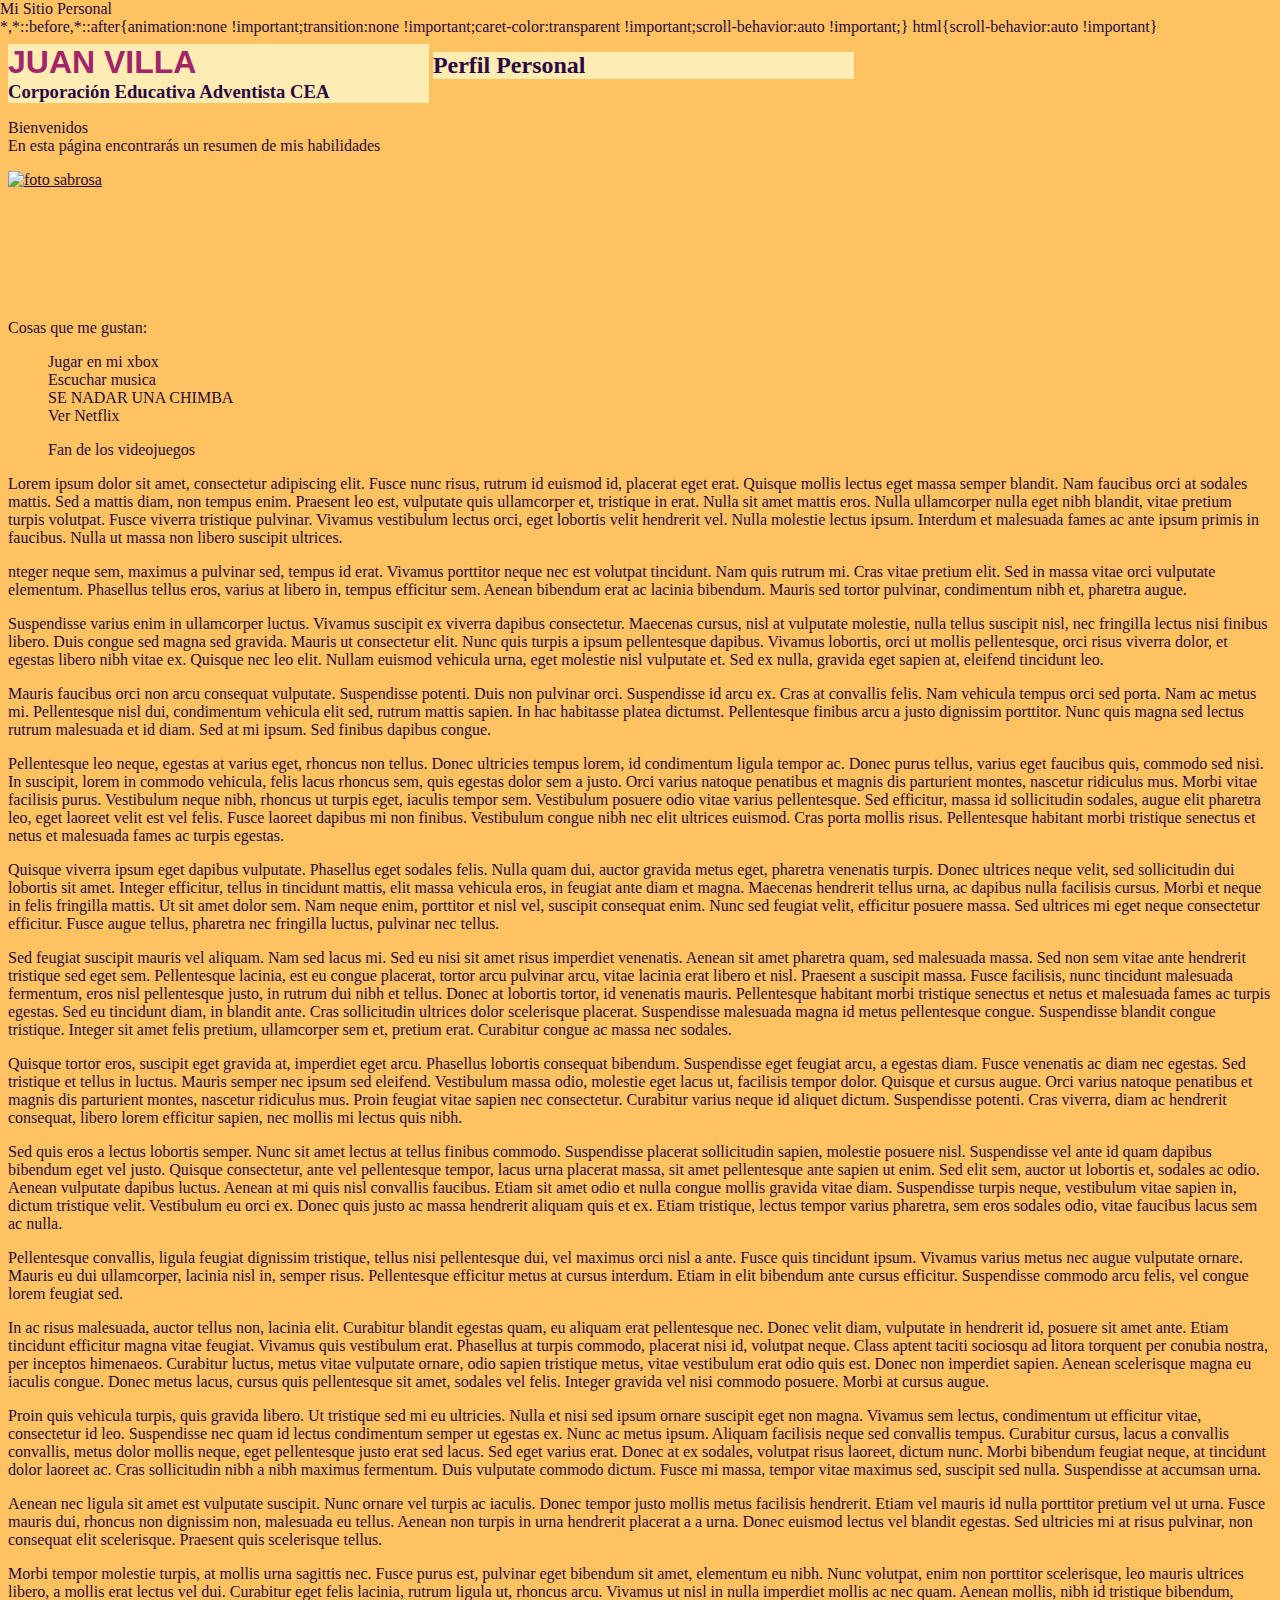
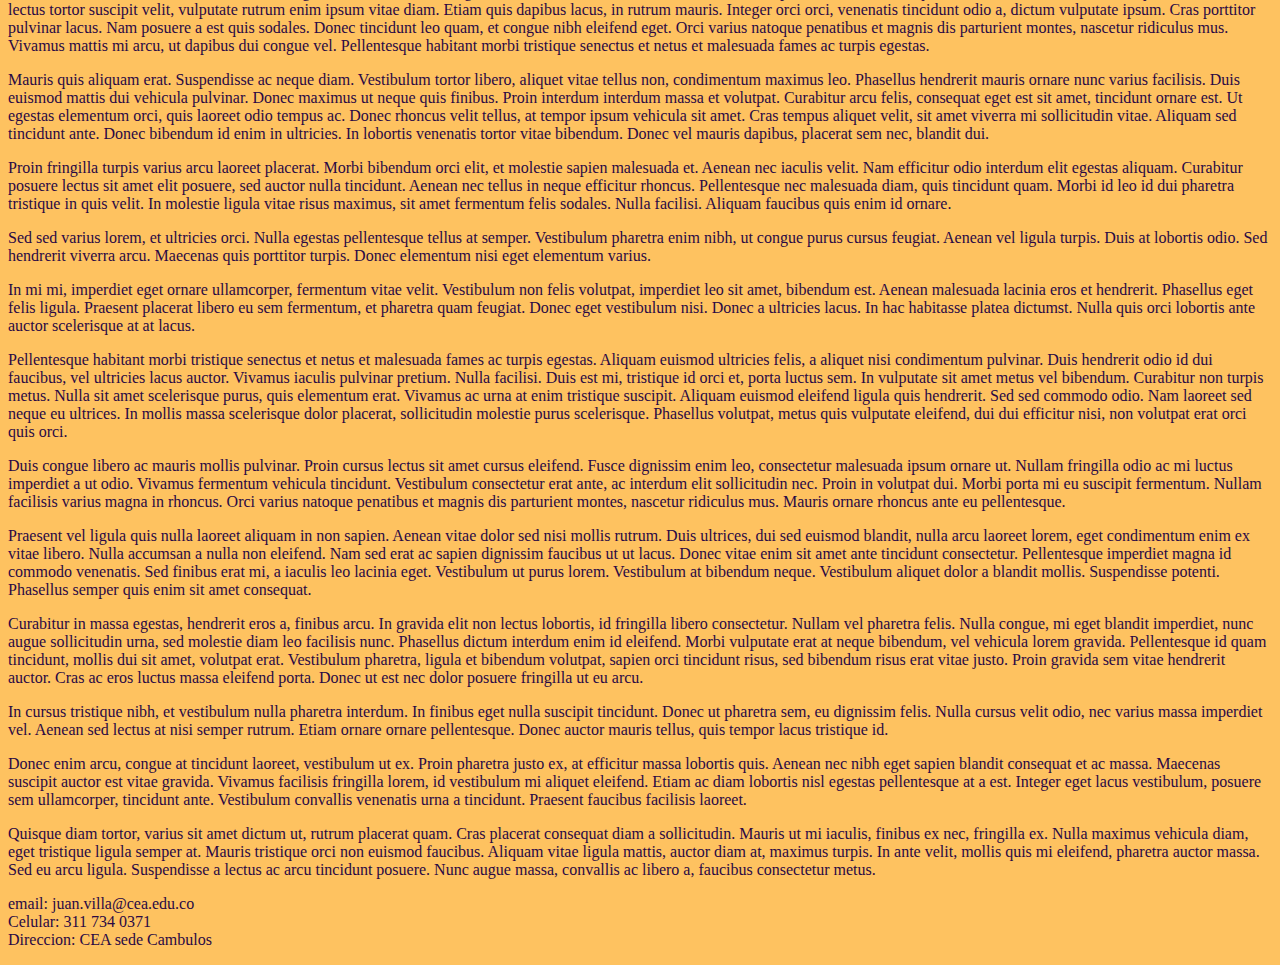
==== index (7).html @ 744f8dce "nuevo" ====
<!DOCTYPE html>
<html>
    <head>
        <title>
            Mi Sitio Personal
        </title>
        <meta http-equiv="Content-Type" content="text/html;charset=UTF-8">
        <link rel="stylesheet" href="index.css">
        <link rel= "shortcut icon" href="Favicon.ico"
    </head>
    <body>
        <header>
            <div>
                <h1 id="nombre" class="titulo">
                    JUAN VILLA
                </h1>
                <h2 class="titulo">
                    Perfil Personal 
                </h2>
                <h3 class="titulo">
                    Corporación Educativa Adventista CEA 
                </h3>
            </div>
        </header>
        
        <p class="bienvenida">
            Bienvenidos
            <br>
            En esta página encontrarás un resumen de mis habilidades
        </p>
        
        <a href="perfil.html">
            <img src="Juan.jpg" alt="foto sabrosa">
        </a>
        <br>
        Cosas que me gustan:
        <ol>
            <li>
                Jugar en mi xbox
            </li>
            <li>
                Escuchar musica 
            </li>
            <li>
                SE NADAR UNA CHIMBA
            </li>
            <li>
                Ver Netflix
            </li>
        </ol>
        <ul>
            <li>
                Fan de los videojuegos
            </li>
        </ul>
        <div class="texto">
        <p class="LunaP-Parrafo1">
            Lorem ipsum dolor sit amet, consectetur adipiscing elit. Fusce nunc risus, rutrum id euismod id, placerat eget erat. Quisque mollis lectus eget massa semper blandit. Nam faucibus orci at sodales mattis. Sed a mattis diam, non tempus enim. Praesent leo est, vulputate quis ullamcorper et, tristique in erat. Nulla sit amet mattis eros. Nulla ullamcorper nulla eget nibh blandit, vitae pretium turpis volutpat. Fusce viverra tristique pulvinar. Vivamus vestibulum lectus orci, eget lobortis velit hendrerit vel. Nulla molestie lectus ipsum. Interdum et malesuada fames ac ante ipsum primis in faucibus. Nulla ut massa non libero suscipit ultrices.
        </p>
        <p class="LunaP-Parrafo2">
            nteger neque sem, maximus a pulvinar sed, tempus id erat. Vivamus porttitor neque nec est volutpat tincidunt. Nam quis rutrum mi. Cras vitae pretium elit. Sed in massa vitae orci vulputate elementum. Phasellus tellus eros, varius at libero in, tempus efficitur sem. Aenean bibendum erat ac lacinia bibendum. Mauris sed tortor pulvinar, condimentum nibh et, pharetra augue.
        </p>
        <p class="LunaP-Parrafo1">
            Suspendisse varius enim in ullamcorper luctus. Vivamus suscipit ex viverra dapibus consectetur. Maecenas cursus, nisl at vulputate molestie, nulla tellus suscipit nisl, nec fringilla lectus nisi finibus libero. Duis congue sed magna sed gravida. Mauris ut consectetur elit. Nunc quis turpis a ipsum pellentesque dapibus. Vivamus lobortis, orci ut mollis pellentesque, orci risus viverra dolor, et egestas libero nibh vitae ex. Quisque nec leo elit. Nullam euismod vehicula urna, eget molestie nisl vulputate et. Sed ex nulla, gravida eget sapien at, eleifend tincidunt leo. 
        </p>
        <p class="LunaP-Parrafo2">
            Mauris faucibus orci non arcu consequat vulputate. Suspendisse potenti. Duis non pulvinar orci. Suspendisse id arcu ex. Cras at convallis felis. Nam vehicula tempus orci sed porta. Nam ac metus mi. Pellentesque nisl dui, condimentum vehicula elit sed, rutrum mattis sapien. In hac habitasse platea dictumst. Pellentesque finibus arcu a justo dignissim porttitor. Nunc quis magna sed lectus rutrum malesuada et id diam. Sed at mi ipsum. Sed finibus dapibus congue.
        </p>
        <p class="LunaP-Parrafo1">
            Pellentesque leo neque, egestas at varius eget, rhoncus non tellus. Donec ultricies tempus lorem, id condimentum ligula tempor ac. Donec purus tellus, varius eget faucibus quis, commodo sed nisi. In suscipit, lorem in commodo vehicula, felis lacus rhoncus sem, quis egestas dolor sem a justo. Orci varius natoque penatibus et magnis dis parturient montes, nascetur ridiculus mus. Morbi vitae facilisis purus. Vestibulum neque nibh, rhoncus ut turpis eget, iaculis tempor sem. Vestibulum posuere odio vitae varius pellentesque. Sed efficitur, massa id sollicitudin sodales, augue elit pharetra leo, eget laoreet velit est vel felis. Fusce laoreet dapibus mi non finibus. Vestibulum congue nibh nec elit ultrices euismod. Cras porta mollis risus. Pellentesque habitant morbi tristique senectus et netus et malesuada fames ac turpis egestas.
        </p>
        <p class="LunaP-Parrafo2">
            Quisque viverra ipsum eget dapibus vulputate. Phasellus eget sodales felis. Nulla quam dui, auctor gravida metus eget, pharetra venenatis turpis. Donec ultrices neque velit, sed sollicitudin dui lobortis sit amet. Integer efficitur, tellus in tincidunt mattis, elit massa vehicula eros, in feugiat ante diam et magna. Maecenas hendrerit tellus urna, ac dapibus nulla facilisis cursus. Morbi et neque in felis fringilla mattis. Ut sit amet dolor sem. Nam neque enim, porttitor et nisl vel, suscipit consequat enim. Nunc sed feugiat velit, efficitur posuere massa. Sed ultrices mi eget neque consectetur efficitur. Fusce augue tellus, pharetra nec fringilla luctus, pulvinar nec tellus.
        </p>
        <p class="LunaP-Parrafo1">
            Sed feugiat suscipit mauris vel aliquam. Nam sed lacus mi. Sed eu nisi sit amet risus imperdiet venenatis. Aenean sit amet pharetra quam, sed malesuada massa. Sed non sem vitae ante hendrerit tristique sed eget sem. Pellentesque lacinia, est eu congue placerat, tortor arcu pulvinar arcu, vitae lacinia erat libero et nisl. Praesent a suscipit massa. Fusce facilisis, nunc tincidunt malesuada fermentum, eros nisl pellentesque justo, in rutrum dui nibh et tellus. Donec at lobortis tortor, id venenatis mauris. Pellentesque habitant morbi tristique senectus et netus et malesuada fames ac turpis egestas. Sed eu tincidunt diam, in blandit ante. Cras sollicitudin ultrices dolor scelerisque placerat. Suspendisse malesuada magna id metus pellentesque congue. Suspendisse blandit congue tristique. Integer sit amet felis pretium, ullamcorper sem et, pretium erat. Curabitur congue ac massa nec sodales.   
        </p>
        <p class="LunaP-Parrafo2">
            Quisque tortor eros, suscipit eget gravida at, imperdiet eget arcu. Phasellus lobortis consequat bibendum. Suspendisse eget feugiat arcu, a egestas diam. Fusce venenatis ac diam nec egestas. Sed tristique et tellus in luctus. Mauris semper nec ipsum sed eleifend. Vestibulum massa odio, molestie eget lacus ut, facilisis tempor dolor. Quisque et cursus augue. Orci varius natoque penatibus et magnis dis parturient montes, nascetur ridiculus mus. Proin feugiat vitae sapien nec consectetur. Curabitur varius neque id aliquet dictum. Suspendisse potenti. Cras viverra, diam ac hendrerit consequat, libero lorem efficitur sapien, nec mollis mi lectus quis nibh.
        </p>
        <p class="LunaP-Parrafo1">
            Sed quis eros a lectus lobortis semper. Nunc sit amet lectus at tellus finibus commodo. Suspendisse placerat sollicitudin sapien, molestie posuere nisl. Suspendisse vel ante id quam dapibus bibendum eget vel justo. Quisque consectetur, ante vel pellentesque tempor, lacus urna placerat massa, sit amet pellentesque ante sapien ut enim. Sed elit sem, auctor ut lobortis et, sodales ac odio. Aenean vulputate dapibus luctus. Aenean at mi quis nisl convallis faucibus. Etiam sit amet odio et nulla congue mollis gravida vitae diam. Suspendisse turpis neque, vestibulum vitae sapien in, dictum tristique velit. Vestibulum eu orci ex. Donec quis justo ac massa hendrerit aliquam quis et ex. Etiam tristique, lectus tempor varius pharetra, sem eros sodales odio, vitae faucibus lacus sem ac nulla.  
        </p>
        <p class="LunaP-Parrafo2">
            Pellentesque convallis, ligula feugiat dignissim tristique, tellus nisi pellentesque dui, vel maximus orci nisl a ante. Fusce quis tincidunt ipsum. Vivamus varius metus nec augue vulputate ornare. Mauris eu dui ullamcorper, lacinia nisl in, semper risus. Pellentesque efficitur metus at cursus interdum. Etiam in elit bibendum ante cursus efficitur. Suspendisse commodo arcu felis, vel congue lorem feugiat sed.
        </p>
        <p class="LunaP-Parrafo1">
            In ac risus malesuada, auctor tellus non, lacinia elit. Curabitur blandit egestas quam, eu aliquam erat pellentesque nec. Donec velit diam, vulputate in hendrerit id, posuere sit amet ante. Etiam tincidunt efficitur magna vitae feugiat. Vivamus quis vestibulum erat. Phasellus at turpis commodo, placerat nisi id, volutpat neque. Class aptent taciti sociosqu ad litora torquent per conubia nostra, per inceptos himenaeos. Curabitur luctus, metus vitae vulputate ornare, odio sapien tristique metus, vitae vestibulum erat odio quis est. Donec non imperdiet sapien. Aenean scelerisque magna eu iaculis congue. Donec metus lacus, cursus quis pellentesque sit amet, sodales vel felis. Integer gravida vel nisi commodo posuere. Morbi at cursus augue.   
        </p>
        <p class="LunaP-Parrafo2">
            Proin quis vehicula turpis, quis gravida libero. Ut tristique sed mi eu ultricies. Nulla et nisi sed ipsum ornare suscipit eget non magna. Vivamus sem lectus, condimentum ut efficitur vitae, consectetur id leo. Suspendisse nec quam id lectus condimentum semper ut egestas ex. Nunc ac metus ipsum. Aliquam facilisis neque sed convallis tempus. Curabitur cursus, lacus a convallis convallis, metus dolor mollis neque, eget pellentesque justo erat sed lacus. Sed eget varius erat. Donec at ex sodales, volutpat risus laoreet, dictum nunc. Morbi bibendum feugiat neque, at tincidunt dolor laoreet ac. Cras sollicitudin nibh a nibh maximus fermentum. Duis vulputate commodo dictum. Fusce mi massa, tempor vitae maximus sed, suscipit sed nulla. Suspendisse at accumsan urna.
        </p>
        <p class="LunaP-Parrafo1">
            Aenean nec ligula sit amet est vulputate suscipit. Nunc ornare vel turpis ac iaculis. Donec tempor justo mollis metus facilisis hendrerit. Etiam vel mauris id nulla porttitor pretium vel ut urna. Fusce mauris dui, rhoncus non dignissim non, malesuada eu tellus. Aenean non turpis in urna hendrerit placerat a a urna. Donec euismod lectus vel blandit egestas. Sed ultricies mi at risus pulvinar, non consequat elit scelerisque. Praesent quis scelerisque tellus.  
        </p>
        <p class="LunaP-Parrafo2">
            Morbi tempor molestie turpis, at mollis urna sagittis nec. Fusce purus est, pulvinar eget bibendum sit amet, elementum eu nibh. Nunc volutpat, enim non porttitor scelerisque, leo mauris ultrices libero, a mollis erat lectus vel dui. Curabitur eget felis lacinia, rutrum ligula ut, rhoncus arcu. Vivamus ut nisl in nulla imperdiet mollis ac nec quam. Aenean mollis, nibh id tristique bibendum, lectus tortor suscipit velit, vulputate rutrum enim ipsum vitae diam. Etiam quis dapibus lacus, in rutrum mauris. Integer orci orci, venenatis tincidunt odio a, dictum vulputate ipsum. Cras porttitor pulvinar lacus. Nam posuere a est quis sodales. Donec tincidunt leo quam, et congue nibh eleifend eget. Orci varius natoque penatibus et magnis dis parturient montes, nascetur ridiculus mus. Vivamus mattis mi arcu, ut dapibus dui congue vel. Pellentesque habitant morbi tristique senectus et netus et malesuada fames ac turpis egestas.           
        </p>
        <p class="LunaP-Parrafo1">
            Mauris quis aliquam erat. Suspendisse ac neque diam. Vestibulum tortor libero, aliquet vitae tellus non, condimentum maximus leo. Phasellus hendrerit mauris ornare nunc varius facilisis. Duis euismod mattis dui vehicula pulvinar. Donec maximus ut neque quis finibus. Proin interdum interdum massa et volutpat. Curabitur arcu felis, consequat eget est sit amet, tincidunt ornare est. Ut egestas elementum orci, quis laoreet odio tempus ac. Donec rhoncus velit tellus, at tempor ipsum vehicula sit amet. Cras tempus aliquet velit, sit amet viverra mi sollicitudin vitae. Aliquam sed tincidunt ante. Donec bibendum id enim in ultricies. In lobortis venenatis tortor vitae bibendum. Donec vel mauris dapibus, placerat sem nec, blandit dui.            
        </p>
        <p class="LunaP-Parrafo2">
            Proin fringilla turpis varius arcu laoreet placerat. Morbi bibendum orci elit, et molestie sapien malesuada et. Aenean nec iaculis velit. Nam efficitur odio interdum elit egestas aliquam. Curabitur posuere lectus sit amet elit posuere, sed auctor nulla tincidunt. Aenean nec tellus in neque efficitur rhoncus. Pellentesque nec malesuada diam, quis tincidunt quam. Morbi id leo id dui pharetra tristique in quis velit. In molestie ligula vitae risus maximus, sit amet fermentum felis sodales. Nulla facilisi. Aliquam faucibus quis enim id ornare.            
        </p>
        <p class="LunaP-Parrafo1">
            Sed sed varius lorem, et ultricies orci. Nulla egestas pellentesque tellus at semper. Vestibulum pharetra enim nibh, ut congue purus cursus feugiat. Aenean vel ligula turpis. Duis at lobortis odio. Sed hendrerit viverra arcu. Maecenas quis porttitor turpis. Donec elementum nisi eget elementum varius.            
        </p>
        <p class="LunaP-Parrafo2">
            In mi mi, imperdiet eget ornare ullamcorper, fermentum vitae velit. Vestibulum non felis volutpat, imperdiet leo sit amet, bibendum est. Aenean malesuada lacinia eros et hendrerit. Phasellus eget felis ligula. Praesent placerat libero eu sem fermentum, et pharetra quam feugiat. Donec eget vestibulum nisi. Donec a ultricies lacus. In hac habitasse platea dictumst. Nulla quis orci lobortis ante auctor scelerisque at at lacus.            
        </p>
        <p class="LunaP-Parrafo1">
            Pellentesque habitant morbi tristique senectus et netus et malesuada fames ac turpis egestas. Aliquam euismod ultricies felis, a aliquet nisi condimentum pulvinar. Duis hendrerit odio id dui faucibus, vel ultricies lacus auctor. Vivamus iaculis pulvinar pretium. Nulla facilisi. Duis est mi, tristique id orci et, porta luctus sem. In vulputate sit amet metus vel bibendum. Curabitur non turpis metus. Nulla sit amet scelerisque purus, quis elementum erat. Vivamus ac urna at enim tristique suscipit. Aliquam euismod eleifend ligula quis hendrerit. Sed sed commodo odio. Nam laoreet sed neque eu ultrices. In mollis massa scelerisque dolor placerat, sollicitudin molestie purus scelerisque. Phasellus volutpat, metus quis vulputate eleifend, dui dui efficitur nisi, non volutpat erat orci quis orci.            
        </p>
        <p class="LunaP-Parrafo2">
            Duis congue libero ac mauris mollis pulvinar. Proin cursus lectus sit amet cursus eleifend. Fusce dignissim enim leo, consectetur malesuada ipsum ornare ut. Nullam fringilla odio ac mi luctus imperdiet a ut odio. Vivamus fermentum vehicula tincidunt. Vestibulum consectetur erat ante, ac interdum elit sollicitudin nec. Proin in volutpat dui. Morbi porta mi eu suscipit fermentum. Nullam facilisis varius magna in rhoncus. Orci varius natoque penatibus et magnis dis parturient montes, nascetur ridiculus mus. Mauris ornare rhoncus ante eu pellentesque.            
        </p>
        <p class="LunaP-Parrafo1">
            Praesent vel ligula quis nulla laoreet aliquam in non sapien. Aenean vitae dolor sed nisi mollis rutrum. Duis ultrices, dui sed euismod blandit, nulla arcu laoreet lorem, eget condimentum enim ex vitae libero. Nulla accumsan a nulla non eleifend. Nam sed erat ac sapien dignissim faucibus ut ut lacus. Donec vitae enim sit amet ante tincidunt consectetur. Pellentesque imperdiet magna id commodo venenatis. Sed finibus erat mi, a iaculis leo lacinia eget. Vestibulum ut purus lorem. Vestibulum at bibendum neque. Vestibulum aliquet dolor a blandit mollis. Suspendisse potenti. Phasellus semper quis enim sit amet consequat.           
        </p>
        <p class="LunaP-Parrafo2">
            Curabitur in massa egestas, hendrerit eros a, finibus arcu. In gravida elit non lectus lobortis, id fringilla libero consectetur. Nullam vel pharetra felis. Nulla congue, mi eget blandit imperdiet, nunc augue sollicitudin urna, sed molestie diam leo facilisis nunc. Phasellus dictum interdum enim id eleifend. Morbi vulputate erat at neque bibendum, vel vehicula lorem gravida. Pellentesque id quam tincidunt, mollis dui sit amet, volutpat erat. Vestibulum pharetra, ligula et bibendum volutpat, sapien orci tincidunt risus, sed bibendum risus erat vitae justo. Proin gravida sem vitae hendrerit auctor. Cras ac eros luctus massa eleifend porta. Donec ut est nec dolor posuere fringilla ut eu arcu.            
        </p>
        <p class="LunaP-Parrafo1">
            In cursus tristique nibh, et vestibulum nulla pharetra interdum. In finibus eget nulla suscipit tincidunt. Donec ut pharetra sem, eu dignissim felis. Nulla cursus velit odio, nec varius massa imperdiet vel. Aenean sed lectus at nisi semper rutrum. Etiam ornare ornare pellentesque. Donec auctor mauris tellus, quis tempor lacus tristique id.           
        </p>
        <p class="LunaP-Parrafo2">
            Donec enim arcu, congue at tincidunt laoreet, vestibulum ut ex. Proin pharetra justo ex, at efficitur massa lobortis quis. Aenean nec nibh eget sapien blandit consequat et ac massa. Maecenas suscipit auctor est vitae gravida. Vivamus facilisis fringilla lorem, id vestibulum mi aliquet eleifend. Etiam ac diam lobortis nisl egestas pellentesque at a est. Integer eget lacus vestibulum, posuere sem ullamcorper, tincidunt ante. Vestibulum convallis venenatis urna a tincidunt. Praesent faucibus facilisis laoreet.            
        </p>
            Quisque diam tortor, varius sit amet dictum ut, rutrum placerat quam. Cras placerat consequat diam a sollicitudin. Mauris ut mi iaculis, finibus ex nec, fringilla ex. Nulla maximus vehicula diam, eget tristique ligula semper at. Mauris tristique orci non euismod faucibus. Aliquam vitae ligula mattis, auctor diam at, maximus turpis. In ante velit, mollis quis mi eleifend, pharetra auctor massa. Sed eu arcu ligula. Suspendisse a lectus ac arcu tincidunt posuere. Nunc augue massa, convallis ac libero a, faucibus consectetur metus.
        <p>
                </p>
            </div>
                <footer>
                    <p>
                        email: juan.villa@cea.edu.co
                        <br>
                        Celular: 311 734 0371
                        <br>
                        Direccion: CEA sede Cambulos 
                    </p>
                </footer>
    </body>
</html>
---- index.css ----
* {
    background-color: #FEC260;
    color: #2A0944;
    display: block;
}
#nombre {
    font-family: sans-serif;
    color:#A12568; /* R G B */
}
.titulo {
    background-color: #FFECB3;
    width: 33.3%;
   display: inline-block;
   margin: 0px;
   border: 0px;
   padding: 0px;
}
img {
    height: 130px;
    width: 200px;
}
.Salv-Parrafo1 {
    background-color: aqua;
    width: 49%;
}
.Salv-Parrafo1:hover {
    background-color: #3B185F;
    color: #FEC260;
}
.Jos-Parrafo2 {
    color: #FEC260;
    font-weight: bold;
    background-color: brown;
    width: 49%;
}
.Jos-Parrafo2:hover {
    background-color: #3B185F;
    color: #FEC260;
}
h1:hover {
    background-color: red;
}
div {
    display: flexbox;
}
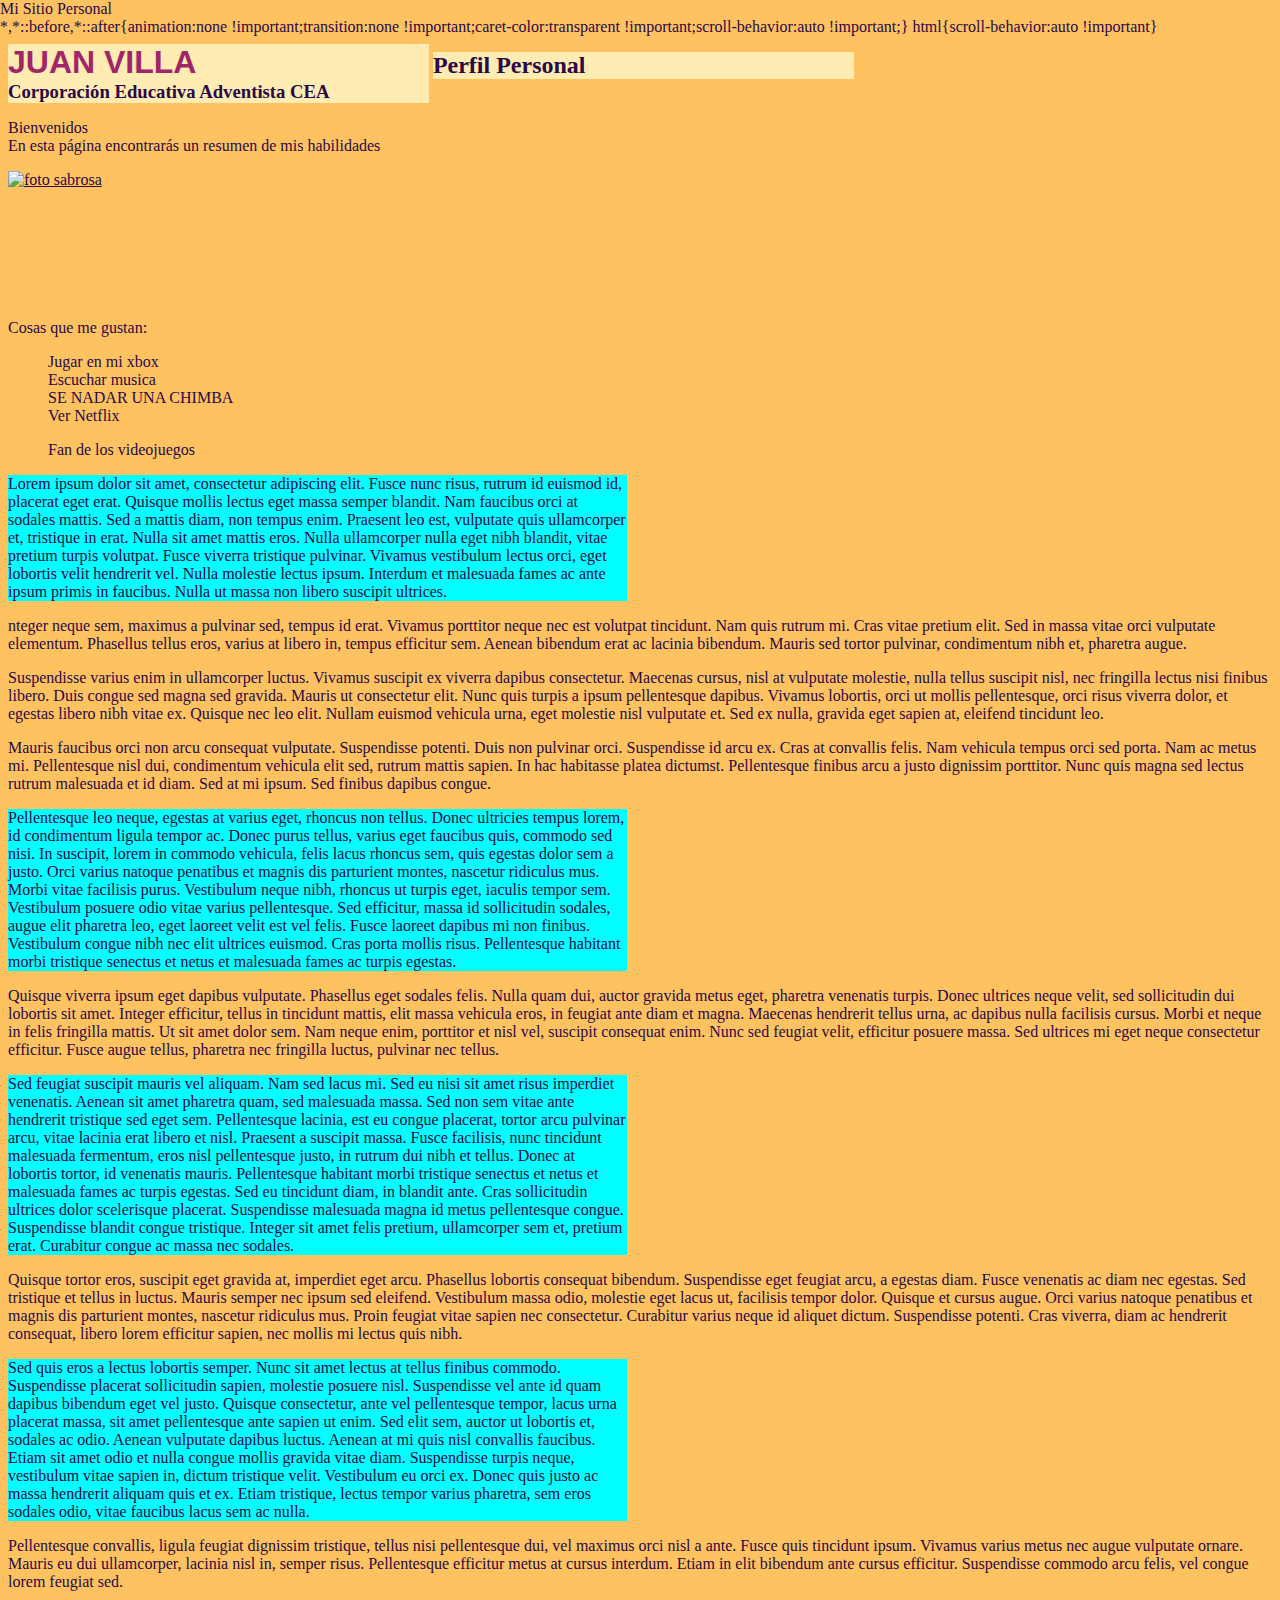
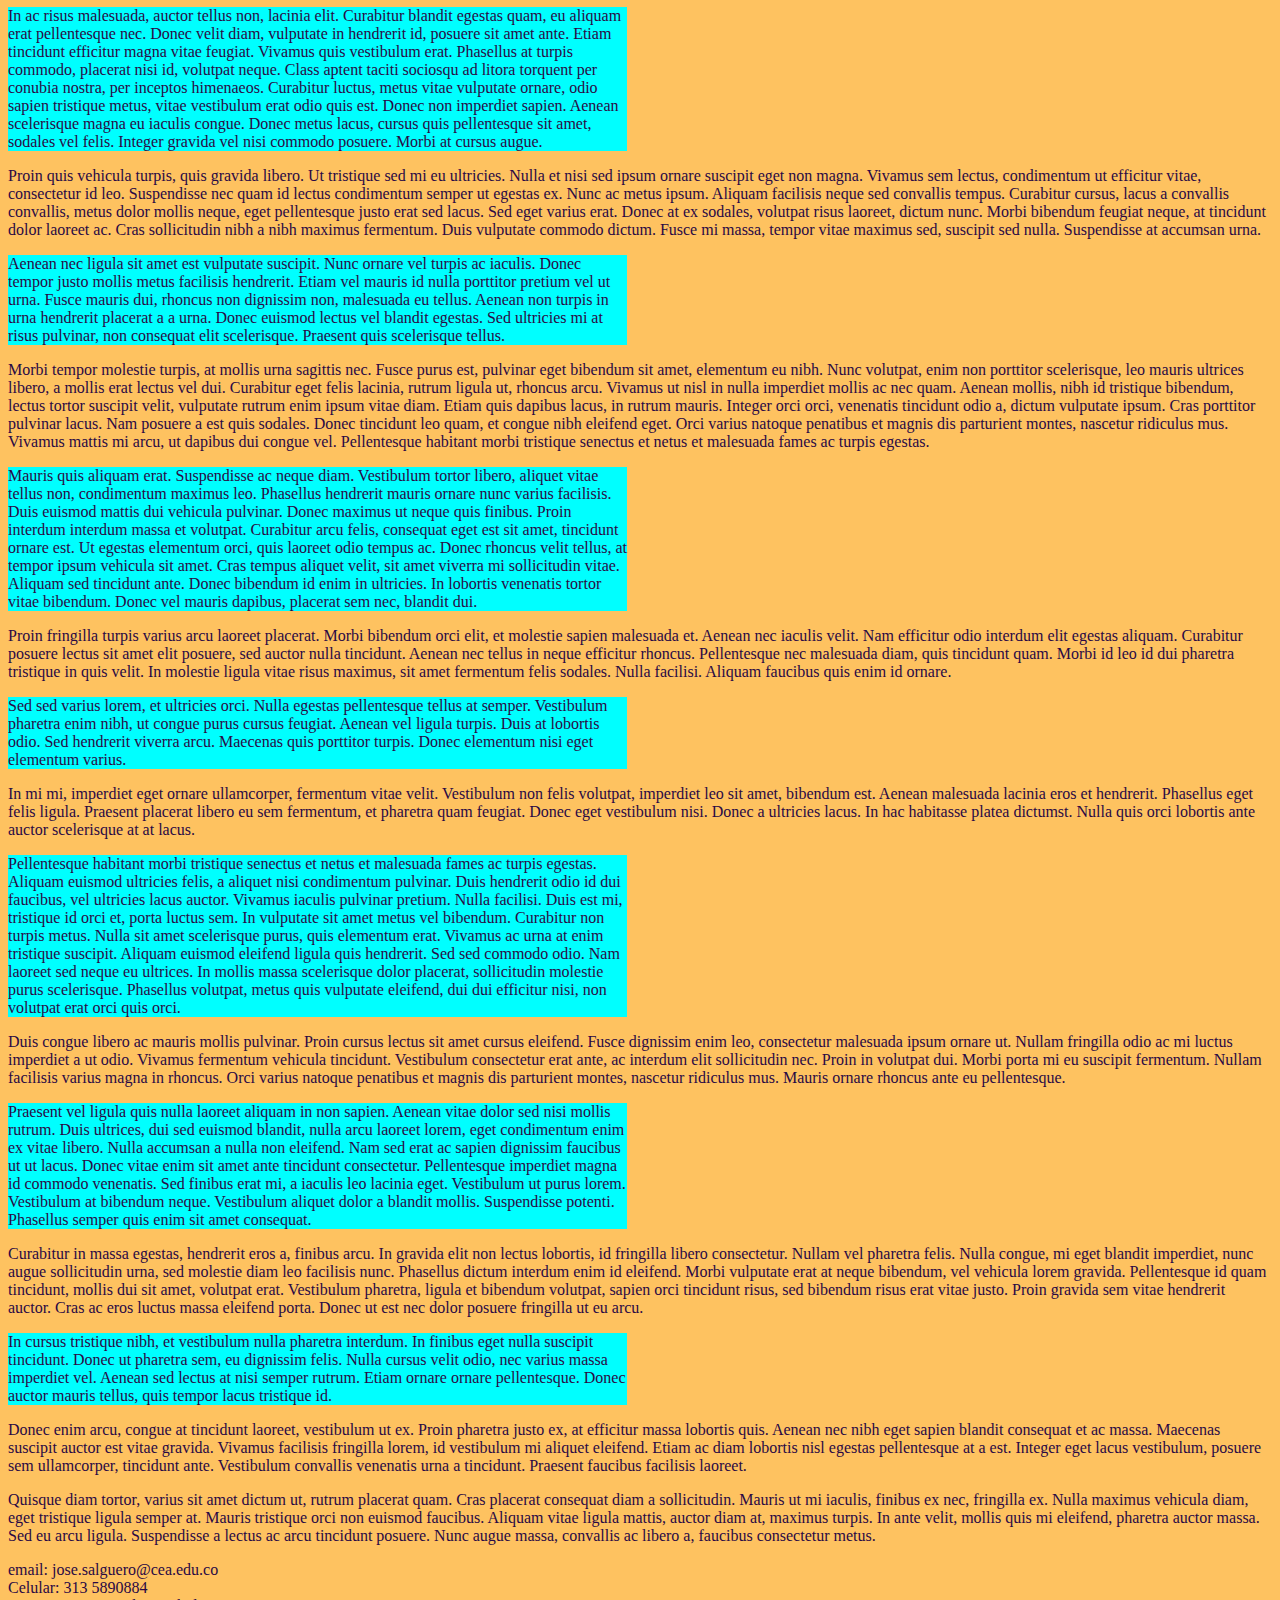
==== commit 8caec1d8: "bruto que soy" ====
--- a/index (7).html
+++ b/index (7).html
@@ -54,76 +54,76 @@
             </li>
         </ul>
         <div class="texto">
-        <p class="LunaP-Parrafo1">
+        <p class="Salv-Parrafo1">
             Lorem ipsum dolor sit amet, consectetur adipiscing elit. Fusce nunc risus, rutrum id euismod id, placerat eget erat. Quisque mollis lectus eget massa semper blandit. Nam faucibus orci at sodales mattis. Sed a mattis diam, non tempus enim. Praesent leo est, vulputate quis ullamcorper et, tristique in erat. Nulla sit amet mattis eros. Nulla ullamcorper nulla eget nibh blandit, vitae pretium turpis volutpat. Fusce viverra tristique pulvinar. Vivamus vestibulum lectus orci, eget lobortis velit hendrerit vel. Nulla molestie lectus ipsum. Interdum et malesuada fames ac ante ipsum primis in faucibus. Nulla ut massa non libero suscipit ultrices.
         </p>
-        <p class="LunaP-Parrafo2">
+        <p class="jos-Parrafo2">
             nteger neque sem, maximus a pulvinar sed, tempus id erat. Vivamus porttitor neque nec est volutpat tincidunt. Nam quis rutrum mi. Cras vitae pretium elit. Sed in massa vitae orci vulputate elementum. Phasellus tellus eros, varius at libero in, tempus efficitur sem. Aenean bibendum erat ac lacinia bibendum. Mauris sed tortor pulvinar, condimentum nibh et, pharetra augue.
         </p>
-        <p class="LunaP-Parrafo1">
+        <p class="-Salv-Parrafo1">
             Suspendisse varius enim in ullamcorper luctus. Vivamus suscipit ex viverra dapibus consectetur. Maecenas cursus, nisl at vulputate molestie, nulla tellus suscipit nisl, nec fringilla lectus nisi finibus libero. Duis congue sed magna sed gravida. Mauris ut consectetur elit. Nunc quis turpis a ipsum pellentesque dapibus. Vivamus lobortis, orci ut mollis pellentesque, orci risus viverra dolor, et egestas libero nibh vitae ex. Quisque nec leo elit. Nullam euismod vehicula urna, eget molestie nisl vulputate et. Sed ex nulla, gravida eget sapien at, eleifend tincidunt leo. 
         </p>
-        <p class="LunaP-Parrafo2">
+        <p class="jos-Parrafo2">
             Mauris faucibus orci non arcu consequat vulputate. Suspendisse potenti. Duis non pulvinar orci. Suspendisse id arcu ex. Cras at convallis felis. Nam vehicula tempus orci sed porta. Nam ac metus mi. Pellentesque nisl dui, condimentum vehicula elit sed, rutrum mattis sapien. In hac habitasse platea dictumst. Pellentesque finibus arcu a justo dignissim porttitor. Nunc quis magna sed lectus rutrum malesuada et id diam. Sed at mi ipsum. Sed finibus dapibus congue.
         </p>
-        <p class="LunaP-Parrafo1">
+        <p class="Salv-Parrafo1">
             Pellentesque leo neque, egestas at varius eget, rhoncus non tellus. Donec ultricies tempus lorem, id condimentum ligula tempor ac. Donec purus tellus, varius eget faucibus quis, commodo sed nisi. In suscipit, lorem in commodo vehicula, felis lacus rhoncus sem, quis egestas dolor sem a justo. Orci varius natoque penatibus et magnis dis parturient montes, nascetur ridiculus mus. Morbi vitae facilisis purus. Vestibulum neque nibh, rhoncus ut turpis eget, iaculis tempor sem. Vestibulum posuere odio vitae varius pellentesque. Sed efficitur, massa id sollicitudin sodales, augue elit pharetra leo, eget laoreet velit est vel felis. Fusce laoreet dapibus mi non finibus. Vestibulum congue nibh nec elit ultrices euismod. Cras porta mollis risus. Pellentesque habitant morbi tristique senectus et netus et malesuada fames ac turpis egestas.
         </p>
-        <p class="LunaP-Parrafo2">
+        <p class="jos-Parrafo2">
             Quisque viverra ipsum eget dapibus vulputate. Phasellus eget sodales felis. Nulla quam dui, auctor gravida metus eget, pharetra venenatis turpis. Donec ultrices neque velit, sed sollicitudin dui lobortis sit amet. Integer efficitur, tellus in tincidunt mattis, elit massa vehicula eros, in feugiat ante diam et magna. Maecenas hendrerit tellus urna, ac dapibus nulla facilisis cursus. Morbi et neque in felis fringilla mattis. Ut sit amet dolor sem. Nam neque enim, porttitor et nisl vel, suscipit consequat enim. Nunc sed feugiat velit, efficitur posuere massa. Sed ultrices mi eget neque consectetur efficitur. Fusce augue tellus, pharetra nec fringilla luctus, pulvinar nec tellus.
         </p>
-        <p class="LunaP-Parrafo1">
+        <p class="Salv-Parrafo1">
             Sed feugiat suscipit mauris vel aliquam. Nam sed lacus mi. Sed eu nisi sit amet risus imperdiet venenatis. Aenean sit amet pharetra quam, sed malesuada massa. Sed non sem vitae ante hendrerit tristique sed eget sem. Pellentesque lacinia, est eu congue placerat, tortor arcu pulvinar arcu, vitae lacinia erat libero et nisl. Praesent a suscipit massa. Fusce facilisis, nunc tincidunt malesuada fermentum, eros nisl pellentesque justo, in rutrum dui nibh et tellus. Donec at lobortis tortor, id venenatis mauris. Pellentesque habitant morbi tristique senectus et netus et malesuada fames ac turpis egestas. Sed eu tincidunt diam, in blandit ante. Cras sollicitudin ultrices dolor scelerisque placerat. Suspendisse malesuada magna id metus pellentesque congue. Suspendisse blandit congue tristique. Integer sit amet felis pretium, ullamcorper sem et, pretium erat. Curabitur congue ac massa nec sodales.   
         </p>
-        <p class="LunaP-Parrafo2">
+        <p class="jos-Parrafo2">
             Quisque tortor eros, suscipit eget gravida at, imperdiet eget arcu. Phasellus lobortis consequat bibendum. Suspendisse eget feugiat arcu, a egestas diam. Fusce venenatis ac diam nec egestas. Sed tristique et tellus in luctus. Mauris semper nec ipsum sed eleifend. Vestibulum massa odio, molestie eget lacus ut, facilisis tempor dolor. Quisque et cursus augue. Orci varius natoque penatibus et magnis dis parturient montes, nascetur ridiculus mus. Proin feugiat vitae sapien nec consectetur. Curabitur varius neque id aliquet dictum. Suspendisse potenti. Cras viverra, diam ac hendrerit consequat, libero lorem efficitur sapien, nec mollis mi lectus quis nibh.
         </p>
-        <p class="LunaP-Parrafo1">
+        <p class="Salv-Parrafo1">
             Sed quis eros a lectus lobortis semper. Nunc sit amet lectus at tellus finibus commodo. Suspendisse placerat sollicitudin sapien, molestie posuere nisl. Suspendisse vel ante id quam dapibus bibendum eget vel justo. Quisque consectetur, ante vel pellentesque tempor, lacus urna placerat massa, sit amet pellentesque ante sapien ut enim. Sed elit sem, auctor ut lobortis et, sodales ac odio. Aenean vulputate dapibus luctus. Aenean at mi quis nisl convallis faucibus. Etiam sit amet odio et nulla congue mollis gravida vitae diam. Suspendisse turpis neque, vestibulum vitae sapien in, dictum tristique velit. Vestibulum eu orci ex. Donec quis justo ac massa hendrerit aliquam quis et ex. Etiam tristique, lectus tempor varius pharetra, sem eros sodales odio, vitae faucibus lacus sem ac nulla.  
         </p>
-        <p class="LunaP-Parrafo2">
+        <p class="jos-Parrafo2">
             Pellentesque convallis, ligula feugiat dignissim tristique, tellus nisi pellentesque dui, vel maximus orci nisl a ante. Fusce quis tincidunt ipsum. Vivamus varius metus nec augue vulputate ornare. Mauris eu dui ullamcorper, lacinia nisl in, semper risus. Pellentesque efficitur metus at cursus interdum. Etiam in elit bibendum ante cursus efficitur. Suspendisse commodo arcu felis, vel congue lorem feugiat sed.
         </p>
-        <p class="LunaP-Parrafo1">
+        <p class="Salv-Parrafo1">
             In ac risus malesuada, auctor tellus non, lacinia elit. Curabitur blandit egestas quam, eu aliquam erat pellentesque nec. Donec velit diam, vulputate in hendrerit id, posuere sit amet ante. Etiam tincidunt efficitur magna vitae feugiat. Vivamus quis vestibulum erat. Phasellus at turpis commodo, placerat nisi id, volutpat neque. Class aptent taciti sociosqu ad litora torquent per conubia nostra, per inceptos himenaeos. Curabitur luctus, metus vitae vulputate ornare, odio sapien tristique metus, vitae vestibulum erat odio quis est. Donec non imperdiet sapien. Aenean scelerisque magna eu iaculis congue. Donec metus lacus, cursus quis pellentesque sit amet, sodales vel felis. Integer gravida vel nisi commodo posuere. Morbi at cursus augue.   
         </p>
-        <p class="LunaP-Parrafo2">
+        <p class="jos-Parrafo2">
             Proin quis vehicula turpis, quis gravida libero. Ut tristique sed mi eu ultricies. Nulla et nisi sed ipsum ornare suscipit eget non magna. Vivamus sem lectus, condimentum ut efficitur vitae, consectetur id leo. Suspendisse nec quam id lectus condimentum semper ut egestas ex. Nunc ac metus ipsum. Aliquam facilisis neque sed convallis tempus. Curabitur cursus, lacus a convallis convallis, metus dolor mollis neque, eget pellentesque justo erat sed lacus. Sed eget varius erat. Donec at ex sodales, volutpat risus laoreet, dictum nunc. Morbi bibendum feugiat neque, at tincidunt dolor laoreet ac. Cras sollicitudin nibh a nibh maximus fermentum. Duis vulputate commodo dictum. Fusce mi massa, tempor vitae maximus sed, suscipit sed nulla. Suspendisse at accumsan urna.
         </p>
-        <p class="LunaP-Parrafo1">
+        <p class="Salv-Parrafo1">
             Aenean nec ligula sit amet est vulputate suscipit. Nunc ornare vel turpis ac iaculis. Donec tempor justo mollis metus facilisis hendrerit. Etiam vel mauris id nulla porttitor pretium vel ut urna. Fusce mauris dui, rhoncus non dignissim non, malesuada eu tellus. Aenean non turpis in urna hendrerit placerat a a urna. Donec euismod lectus vel blandit egestas. Sed ultricies mi at risus pulvinar, non consequat elit scelerisque. Praesent quis scelerisque tellus.  
         </p>
-        <p class="LunaP-Parrafo2">
+        <p class="jos-Parrafo2">
             Morbi tempor molestie turpis, at mollis urna sagittis nec. Fusce purus est, pulvinar eget bibendum sit amet, elementum eu nibh. Nunc volutpat, enim non porttitor scelerisque, leo mauris ultrices libero, a mollis erat lectus vel dui. Curabitur eget felis lacinia, rutrum ligula ut, rhoncus arcu. Vivamus ut nisl in nulla imperdiet mollis ac nec quam. Aenean mollis, nibh id tristique bibendum, lectus tortor suscipit velit, vulputate rutrum enim ipsum vitae diam. Etiam quis dapibus lacus, in rutrum mauris. Integer orci orci, venenatis tincidunt odio a, dictum vulputate ipsum. Cras porttitor pulvinar lacus. Nam posuere a est quis sodales. Donec tincidunt leo quam, et congue nibh eleifend eget. Orci varius natoque penatibus et magnis dis parturient montes, nascetur ridiculus mus. Vivamus mattis mi arcu, ut dapibus dui congue vel. Pellentesque habitant morbi tristique senectus et netus et malesuada fames ac turpis egestas.           
         </p>
-        <p class="LunaP-Parrafo1">
+        <p class="Salv-Parrafo1">
             Mauris quis aliquam erat. Suspendisse ac neque diam. Vestibulum tortor libero, aliquet vitae tellus non, condimentum maximus leo. Phasellus hendrerit mauris ornare nunc varius facilisis. Duis euismod mattis dui vehicula pulvinar. Donec maximus ut neque quis finibus. Proin interdum interdum massa et volutpat. Curabitur arcu felis, consequat eget est sit amet, tincidunt ornare est. Ut egestas elementum orci, quis laoreet odio tempus ac. Donec rhoncus velit tellus, at tempor ipsum vehicula sit amet. Cras tempus aliquet velit, sit amet viverra mi sollicitudin vitae. Aliquam sed tincidunt ante. Donec bibendum id enim in ultricies. In lobortis venenatis tortor vitae bibendum. Donec vel mauris dapibus, placerat sem nec, blandit dui.            
         </p>
-        <p class="LunaP-Parrafo2">
+        <p class="jos-Parrafo2">
             Proin fringilla turpis varius arcu laoreet placerat. Morbi bibendum orci elit, et molestie sapien malesuada et. Aenean nec iaculis velit. Nam efficitur odio interdum elit egestas aliquam. Curabitur posuere lectus sit amet elit posuere, sed auctor nulla tincidunt. Aenean nec tellus in neque efficitur rhoncus. Pellentesque nec malesuada diam, quis tincidunt quam. Morbi id leo id dui pharetra tristique in quis velit. In molestie ligula vitae risus maximus, sit amet fermentum felis sodales. Nulla facilisi. Aliquam faucibus quis enim id ornare.            
         </p>
-        <p class="LunaP-Parrafo1">
+        <p class="Salv-Parrafo1">
             Sed sed varius lorem, et ultricies orci. Nulla egestas pellentesque tellus at semper. Vestibulum pharetra enim nibh, ut congue purus cursus feugiat. Aenean vel ligula turpis. Duis at lobortis odio. Sed hendrerit viverra arcu. Maecenas quis porttitor turpis. Donec elementum nisi eget elementum varius.            
         </p>
-        <p class="LunaP-Parrafo2">
+        <p class="jos-Parrafo2">
             In mi mi, imperdiet eget ornare ullamcorper, fermentum vitae velit. Vestibulum non felis volutpat, imperdiet leo sit amet, bibendum est. Aenean malesuada lacinia eros et hendrerit. Phasellus eget felis ligula. Praesent placerat libero eu sem fermentum, et pharetra quam feugiat. Donec eget vestibulum nisi. Donec a ultricies lacus. In hac habitasse platea dictumst. Nulla quis orci lobortis ante auctor scelerisque at at lacus.            
         </p>
-        <p class="LunaP-Parrafo1">
+        <p class="Salv-Parrafo1">
             Pellentesque habitant morbi tristique senectus et netus et malesuada fames ac turpis egestas. Aliquam euismod ultricies felis, a aliquet nisi condimentum pulvinar. Duis hendrerit odio id dui faucibus, vel ultricies lacus auctor. Vivamus iaculis pulvinar pretium. Nulla facilisi. Duis est mi, tristique id orci et, porta luctus sem. In vulputate sit amet metus vel bibendum. Curabitur non turpis metus. Nulla sit amet scelerisque purus, quis elementum erat. Vivamus ac urna at enim tristique suscipit. Aliquam euismod eleifend ligula quis hendrerit. Sed sed commodo odio. Nam laoreet sed neque eu ultrices. In mollis massa scelerisque dolor placerat, sollicitudin molestie purus scelerisque. Phasellus volutpat, metus quis vulputate eleifend, dui dui efficitur nisi, non volutpat erat orci quis orci.            
         </p>
-        <p class="LunaP-Parrafo2">
+        <p class="jos-Parrafo2">
             Duis congue libero ac mauris mollis pulvinar. Proin cursus lectus sit amet cursus eleifend. Fusce dignissim enim leo, consectetur malesuada ipsum ornare ut. Nullam fringilla odio ac mi luctus imperdiet a ut odio. Vivamus fermentum vehicula tincidunt. Vestibulum consectetur erat ante, ac interdum elit sollicitudin nec. Proin in volutpat dui. Morbi porta mi eu suscipit fermentum. Nullam facilisis varius magna in rhoncus. Orci varius natoque penatibus et magnis dis parturient montes, nascetur ridiculus mus. Mauris ornare rhoncus ante eu pellentesque.            
         </p>
-        <p class="LunaP-Parrafo1">
+        <p class="Salv-Parrafo1">
             Praesent vel ligula quis nulla laoreet aliquam in non sapien. Aenean vitae dolor sed nisi mollis rutrum. Duis ultrices, dui sed euismod blandit, nulla arcu laoreet lorem, eget condimentum enim ex vitae libero. Nulla accumsan a nulla non eleifend. Nam sed erat ac sapien dignissim faucibus ut ut lacus. Donec vitae enim sit amet ante tincidunt consectetur. Pellentesque imperdiet magna id commodo venenatis. Sed finibus erat mi, a iaculis leo lacinia eget. Vestibulum ut purus lorem. Vestibulum at bibendum neque. Vestibulum aliquet dolor a blandit mollis. Suspendisse potenti. Phasellus semper quis enim sit amet consequat.           
         </p>
-        <p class="LunaP-Parrafo2">
+        <p class="jos-Parrafo2">
             Curabitur in massa egestas, hendrerit eros a, finibus arcu. In gravida elit non lectus lobortis, id fringilla libero consectetur. Nullam vel pharetra felis. Nulla congue, mi eget blandit imperdiet, nunc augue sollicitudin urna, sed molestie diam leo facilisis nunc. Phasellus dictum interdum enim id eleifend. Morbi vulputate erat at neque bibendum, vel vehicula lorem gravida. Pellentesque id quam tincidunt, mollis dui sit amet, volutpat erat. Vestibulum pharetra, ligula et bibendum volutpat, sapien orci tincidunt risus, sed bibendum risus erat vitae justo. Proin gravida sem vitae hendrerit auctor. Cras ac eros luctus massa eleifend porta. Donec ut est nec dolor posuere fringilla ut eu arcu.            
         </p>
-        <p class="LunaP-Parrafo1">
+        <p class="Salv-Parrafo1">
             In cursus tristique nibh, et vestibulum nulla pharetra interdum. In finibus eget nulla suscipit tincidunt. Donec ut pharetra sem, eu dignissim felis. Nulla cursus velit odio, nec varius massa imperdiet vel. Aenean sed lectus at nisi semper rutrum. Etiam ornare ornare pellentesque. Donec auctor mauris tellus, quis tempor lacus tristique id.           
         </p>
-        <p class="LunaP-Parrafo2">
+        <p class="jos-Parrafo2">
             Donec enim arcu, congue at tincidunt laoreet, vestibulum ut ex. Proin pharetra justo ex, at efficitur massa lobortis quis. Aenean nec nibh eget sapien blandit consequat et ac massa. Maecenas suscipit auctor est vitae gravida. Vivamus facilisis fringilla lorem, id vestibulum mi aliquet eleifend. Etiam ac diam lobortis nisl egestas pellentesque at a est. Integer eget lacus vestibulum, posuere sem ullamcorper, tincidunt ante. Vestibulum convallis venenatis urna a tincidunt. Praesent faucibus facilisis laoreet.            
         </p>
             Quisque diam tortor, varius sit amet dictum ut, rutrum placerat quam. Cras placerat consequat diam a sollicitudin. Mauris ut mi iaculis, finibus ex nec, fringilla ex. Nulla maximus vehicula diam, eget tristique ligula semper at. Mauris tristique orci non euismod faucibus. Aliquam vitae ligula mattis, auctor diam at, maximus turpis. In ante velit, mollis quis mi eleifend, pharetra auctor massa. Sed eu arcu ligula. Suspendisse a lectus ac arcu tincidunt posuere. Nunc augue massa, convallis ac libero a, faucibus consectetur metus.
@@ -132,9 +132,9 @@
             </div>
                 <footer>
                     <p>
-                        email: juan.villa@cea.edu.co
+                        email: jose.salguero@cea.edu.co
                         <br>
-                        Celular: 311 734 0371
+                        Celular: 313 5890884
                         <br>
                         Direccion: CEA sede Cambulos 
                     </p>
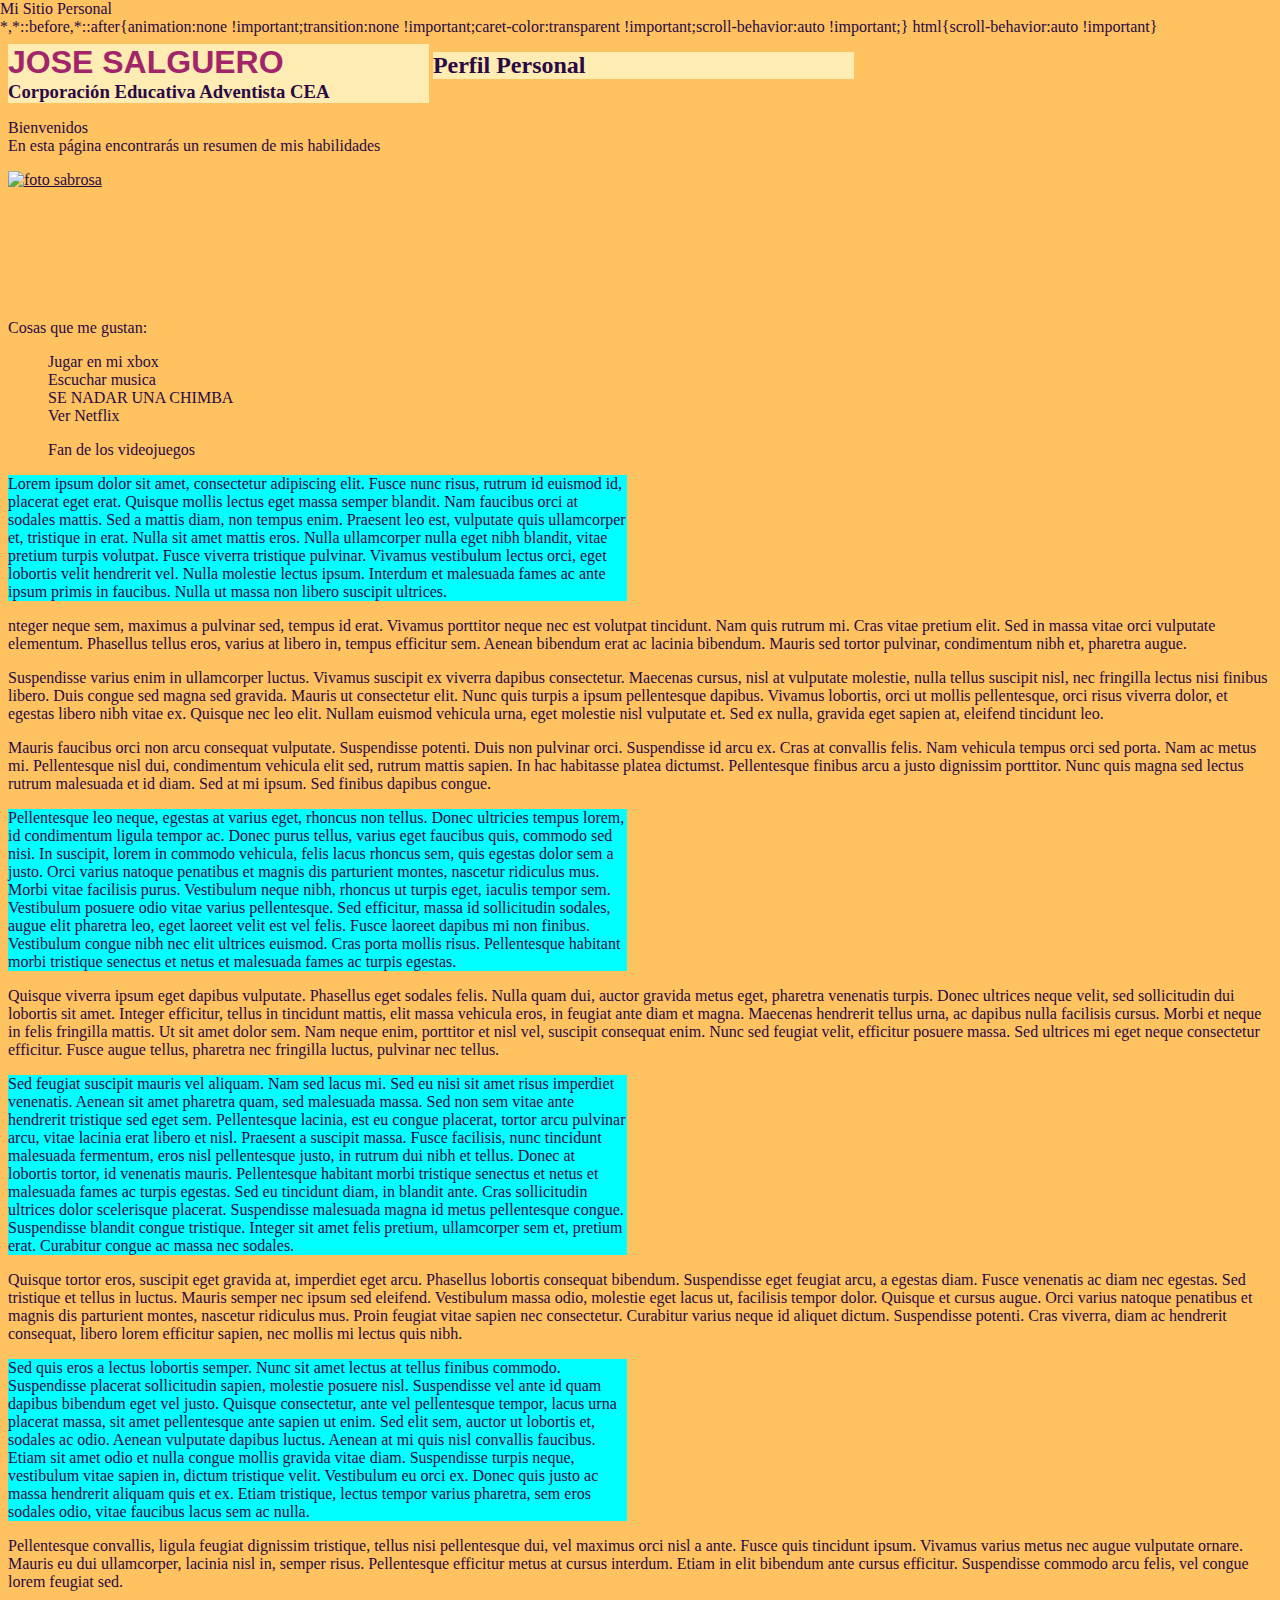
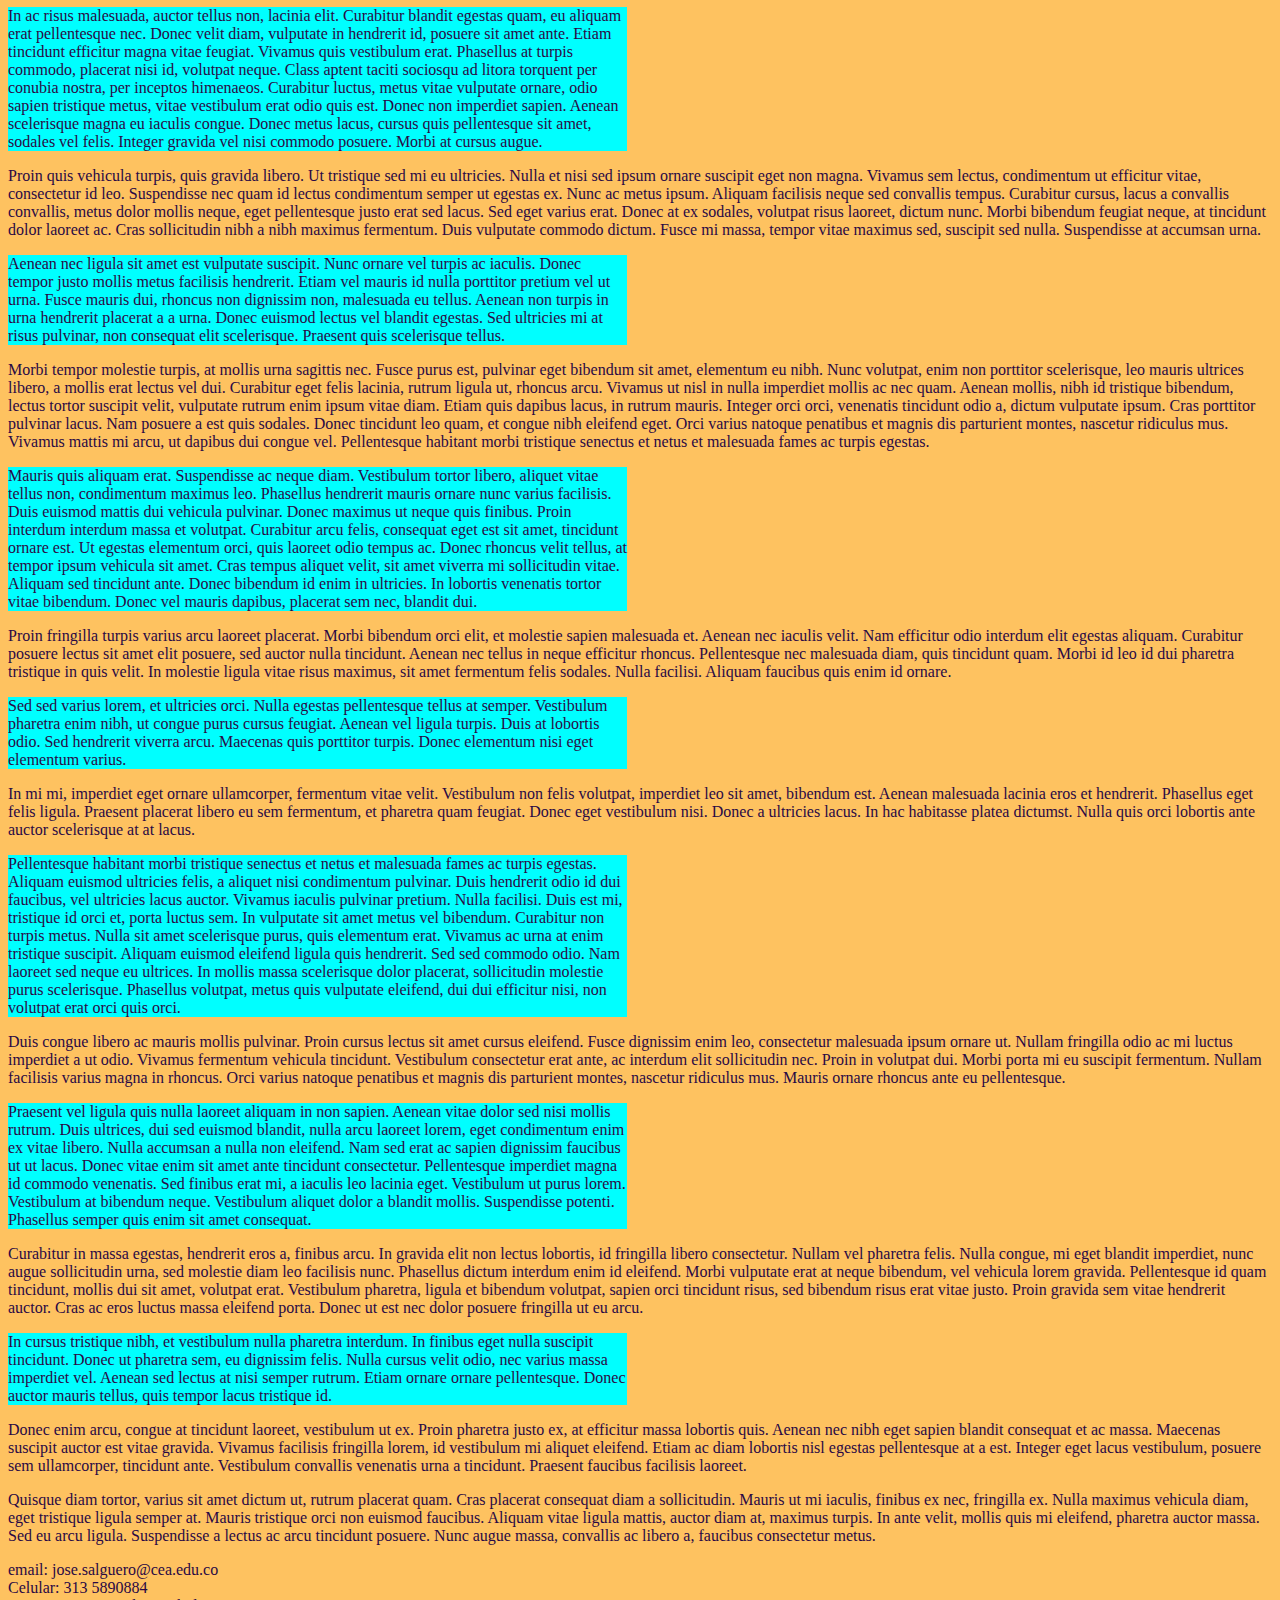
==== commit 471d7eeb: "..." ====
--- a/index (7).html
+++ b/index (7).html
@@ -12,7 +12,7 @@
         <header>
             <div>
                 <h1 id="nombre" class="titulo">
-                    JUAN VILLA
+                    JOSE SALGUERO
                 </h1>
                 <h2 class="titulo">
                     Perfil Personal 
@@ -30,7 +30,7 @@
         </p>
         
         <a href="perfil.html">
-            <img src="Juan.jpg" alt="foto sabrosa">
+            <img src="" alt="foto sabrosa">
         </a>
         <br>
         Cosas que me gustan:
